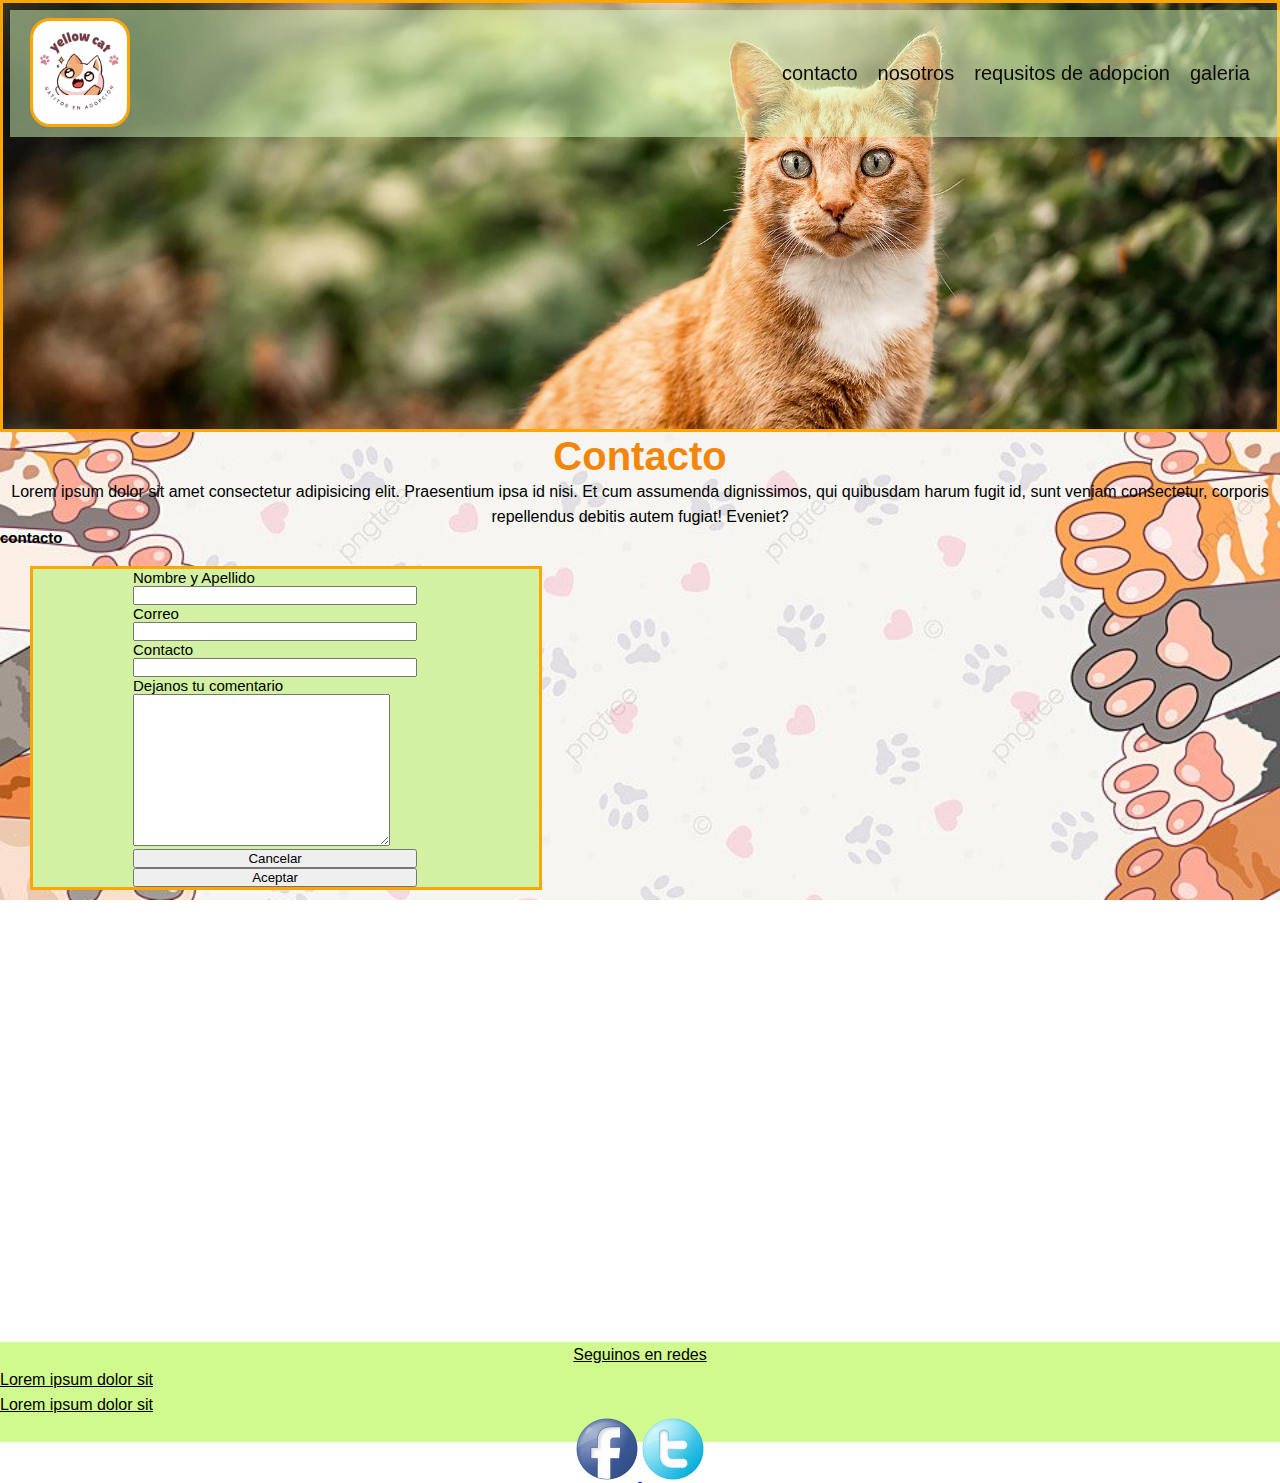
==== pages/contacto.html @ abe01dbf "repositorio" ====
<!DOCTYPE html>
<html lang="en">
<head>
    <meta charset="UTF-8">
    <meta http-equiv="X-UA-Compatible" content="IE=edge">
    <meta name="viewport" content="width=device-width, initial-scale=1.0">
    <title>Contacto-Yelow Cat</title>
    <link rel="shortcut icon" href="../imagen/favicon.png" type="image/x-icon">
    <link rel="stylesheet" href="../css/style.css">
</head>
<body>
    <nav> 
        <a href="../index.html">
                   <img class="img-logo" src="../imagen/yellow.png" alt="logo de gatito naranja ">
        </a>
        <ul>
            <li>
                <a href="#">contacto</a>
            </li>
            <li>
                <a href="nosotros.html">nosotros</a>
            </li>
            <li>
                <a href="requisitos.html">requsitos de adopcion</a>
            </li>
            <li>
                <a href="galeria.html">galeria</a>
            </li>
            <!--link interno/anclaje    -->
        </ul>
    </nav>
    <!--ends nav--> 
    <header>
        <img class="img-header" src="../imagen/header/yelowcatheader.jpg" alt="gato naranja">
    </header>
    <!--ends header-->
    <main>
        <section>
            <h1> 
                Contacto
            </h1>
            <p class="text-center">Lorem ipsum dolor sit amet consectetur adipisicing elit. 
                Praesentium ipsa id nisi.
                Et cum assumenda dignissimos, qui quibusdam harum fugit id, 
                sunt veniam consectetur, corporis repellendus debitis autem fugiat! Eveniet?</p>
        </section>
        <!--ends intro-->
        <section>
            <h2>  
                contacto
            </h2>
            <article class="box-contacto">
                <!--formulario-->
                <form action="envio.php">
            <div>
                <label for="name">Nombre y Apellido</label>
                <input type="text" id="name">
            </div>
            <div>
                <label for="mail">Correo</label>
                <input type="text" id="mail">
            </div> 
            <div>
                <label for="telefono">Contacto</label>
                <input type="text" id="telefono">
            </div>
            <div>
                <label for="comentario">Dejanos tu comentario</label>
            </div>
               <div>
                <textarea name="" id="comentario" cols="30" rows="10"></textarea>
            </div>
            <div>
             <input type="reset" value="Cancelar"> 
             <input type="submit" value="Aceptar">
            
            </div>
            </form>
            </article>
            <article>
                <!--google map-->
                <iframe src="https://www.google.com/maps/embed?pb=!1m18!1m12!1m3!1d3397.061264715022!2d-60.68939968529899!3d-31.63217291388681!2m3!1f0!2f0!3f0!3m2!1i1024!2i768!4f13.1!3m3!1m2!1s0x95b5a992a3296689%3A0x5aae3968e831a7d9!2sG%C3%BCemes%204201%2C%20S3002%20Santa%20Fe!5e0!3m2!1ses-419!2sar!4v1673138519303!5m2!1ses-419!2sar" width="100%" height="450" style="border:0;" allowfullscreen="" loading="lazy" referrerpolicy="no-referrer-when-downgrade"></iframe>
            </article>
        </section>
        <!--ends contacto-->
    </main> 
    <!--ends main-->
    <footer class="footer">
        <p class="text-center"> Seguinos en redes</p>
        <p class="text-left">Lorem ipsum dolor sit </p>
        <p class="text-left">Lorem ipsum dolor sit </p>
        <a href="https://www.facebook.com/Coderhouse/" target="_blank"> 
        <img src="../imagen/iconos/facebook.png" alt="Seguinos en Facebook">
    </a>
    <a href="https://twitter.com/search?q=coderhouse&src=typeahead_click" target="_blank">
            <img src="../imagen/iconos/twitter.png" alt="Seguinos en twitter">
    </a>
    </footer>
</body>
</html>
---- css/style.css ----
/*font-size 62.5%*/
/*rem---16px aprox*/
/*1 rem---10px*/
html
{
font-size: 62.5%;

}

@import url('https://fonts.googleapis.com/css2?family=Roboto:wght@100;400&display=swap');

*{
  font-family: 'Roboto', sans-serif;
  box-sizing: border-box;
  margin: 0;
  padding: 0;
}
/*selectores de etiquetas*/ 



body
{
background-image: url(../imagen/header/patron.cute.jpg); 
background-repeat: repeat; 
background-attachment: fixed;
background-size:cover ;
}

h1{
       color: rgb(243, 134, 9); 
       font-weight: 800; 
       font-size: 4rem; 
       text-align: center;
       font-family: Impact, Haettenschweiler, 'Arial Narrow Bold', sans-serif;
  }

h3{
color: orangered;
font-size: 2.2rem;
text-align: center;
font-family:'Lucida Sans', 'Lucida Sans Regular', 'Lucida Grande', 'Lucida Sans Unicode', Geneva, Verdana, sans-serif
}

p{ 
  font-weight: 100;
  font-size: 1.6rem;
  line-height: 2.5rem;
}

nav{
  background-color: rgb(218, 252, 191, 0.5);
  position: sticky; 
  top: 0;
  left: 0;
  padding: 8px 20px;
  margin: 10px 10px;
  position: fixed;
  width: 100%;
  top: 0px; 
  left: 0px;
  box-sizing: border-box;
  display: flex;
  flex-direction: row;
  justify-content: space-between;
  align-items: center;
}


  nav ul{
    list-style: none;
    display: flex;
  }


      nav ul li a{
      color: rgb(10, 10, 10);
      text-decoration: none;
      font-size: 2rem;}

      nav ul li{
      display: inline-block;  
      margin-right: 20px;
      }

    form label{
        display:block;
      }



/* selectores de clases */
.text-rosargb 
{
    color: rgb(247, 63, 94);
}
.text-violet
{
    color:violet;
}
.text-violetargb 
{
    color: rgb(228, 99, 233);
}
.text-naranja{
color: orange;  
}  
.text-center
{ 
text-align:center ;
}
.text-right
{
text-align:right;
}
.img-header
{
  
 width:100%;
border:solid orange;

}
.img-logo
{
  width: 100px;
  border-radius:20px;
  border: solid orange;

}
.footer{
  background-color:rgba(208, 250, 141) ;
  text-align: center;
  height: 100px;;
  text-decoration: underline;
}
.footer-flex{
  display: flex;
  justify-content:flex-end;
}
.text-left{
  text-align: left;
}
.box-contacto{
  display: block;
  justify-content: center;
  width: 40%;
  height: 40%;
  background-color:rgba(210, 241, 163);
  padding-left: 100px;
  border: solid orange;
  margin-right: 10px;
  font-size: 1.5rem;
  margin-top: 20px;
  margin-left: 30px;
}
.box-texto{
  background-color:rgba(210, 241, 163);
  width: auto;
  height: auto;
  border: dashed orange;
  margin: 50px 20px;
  /* margin-top: 50px;
     margin-left:50px;
     margin-botton:50px;
     margin-rigth:50px;*/
 /* sentido de las agujas del reloj*/
 /* margin:20px 80px  20px 80px;*/
  padding:50px 80px ;
  overflow: auto;

}
form input {
width: 70%;
}
.titulo-principal{

text-align: center;
}
.botonera ul li a:hover{
color: orange;
font-weight: 600;
background-size: 100% 2px;}

.botonera ul li a{
  font-size: 1.8rem;
  text-decoration:none;
  color:rgba(255, 68, 0, 0.788) ;
  background:linear-gradient(currentColor,currentColor);
  background-position: 0% 100%;
  background-repeat: no-repeat;
  background-size: 0% 2px;
  transition: background-size .3s;
}

.sectionGaleria{
  display: flex;
  flex-wrap: wrap;
  margin: 10px;
  justify-content: space-around;
}
.img-adoptados{
  width: 250px;
  height: 300px;
}
.sectionGaleria figure figcaption {
  font-weight: bold;
  font-size: 2.5em;
  text-align: center;
}
.sectionGaleria figure p {
  
  font-size: 2em; 
  text-align: center;
  
}
.box-videos{
  height:auto;
  display: flex;
  justify-content:space-around;
  padding: 10px;
  flex-wrap: wrap;
}
.box-gato{
border: dashed black 4px; ;
height: 100px;
padding: 20px;
background-color:rgb(243, 134, 9) ;
height: auto;
align-items:center;
margin: 20px;
text-align: center;
border-radius:20px ;
}

.lista{
list-style-type: inside circle ;
margin-left: 20px;
font-size: 1.5rem
}
.cajas-flex{
display: flex;
justify-content: space-between;
}
 li::marker  {
  content: "🐱"  ;
}
li::marker{
  content: attr(data-emoji);
}

section.sectionGaleria figure:hover{
  transform:scale(1.1);
	cursor: pointer;
	transition:all 1s;
}
/*grid*/

.contenedor-grid
{
  display: grid; 
    grid-template-columns: 30% 50% 20%;
    grid-template-rows:repeat(6,auto) ;
    grid-template-areas: 
    "boton boton boton"
    "header header header"
    "main main aside"
    "footer footer footer"  
    ;
}
#boton{
grid-area:boton ;
}
#header{
grid-area: header;
}
#main{
grid-area: main;
}
#aside
{
  grid-area: aside;
}
#imagenes{
grid-area: imagenes;
}
#footer{
grid-area: footer;
}
.icono-gato{
  display: flex;
  flex-direction: column;
}
.icono-size{
  width: 150px;
  height: 150px;
}

/* index-grid*/

.contenedor-index{
  display: grid; 
    grid-template-columns:auto auto ;
    grid-template-rows:repeat(4 auto);
    grid-template-areas: 
    "navIndex navIndex navIndex"
    "headerIndex headerIndex"
    "formulario textocaja"
    "footerIndex footerIndex";
  }



#headerIndex{
grid-area: headerIndex;
}
#navIndex{
grid-area: navIndex;
}
#footerIndex{
grid-area: footerIndex ;
}
#formulario{
  grid-area:formulario ;
}
#textocaja{
  grid-area: textocaja;
}

/*responsive*/

@media (min-width:280px) and (max-width:500px) {
  .contenedor-index {
    display: grid;
    grid-template-columns: 100vw;
    grid-template-rows: 20vh auto auto 20vh;
    grid-template-areas: 
    "navIndex"
    "textocaja"
    "formulario"
    "footerIndex";
  }

  .img-header {
    display: none;
  }
  .img-logo {
    width: 50px;
  }
  .cajas-flex {
    display: block;
  }
  nav {
    display: flex;
    flex-direction: column;
  }
  nav ul {
    display: flex;
    flex-direction: column;
  }
.box-contacto {
  width: 80%;
  display: block;
  margin-bottom: 10px;
}


.contenedor-grid {
  display: grid;
  grid-template-columns: 100vw;
  grid-template-rows: 10vh auto auto auto 10vh;
  grid-template-areas: 
  "boton"
  "header"
  "main"
  "aside"
  "footer";
}

#aside {
  align-items: center;
}
#main {
  margin-top: 100px;
}


}
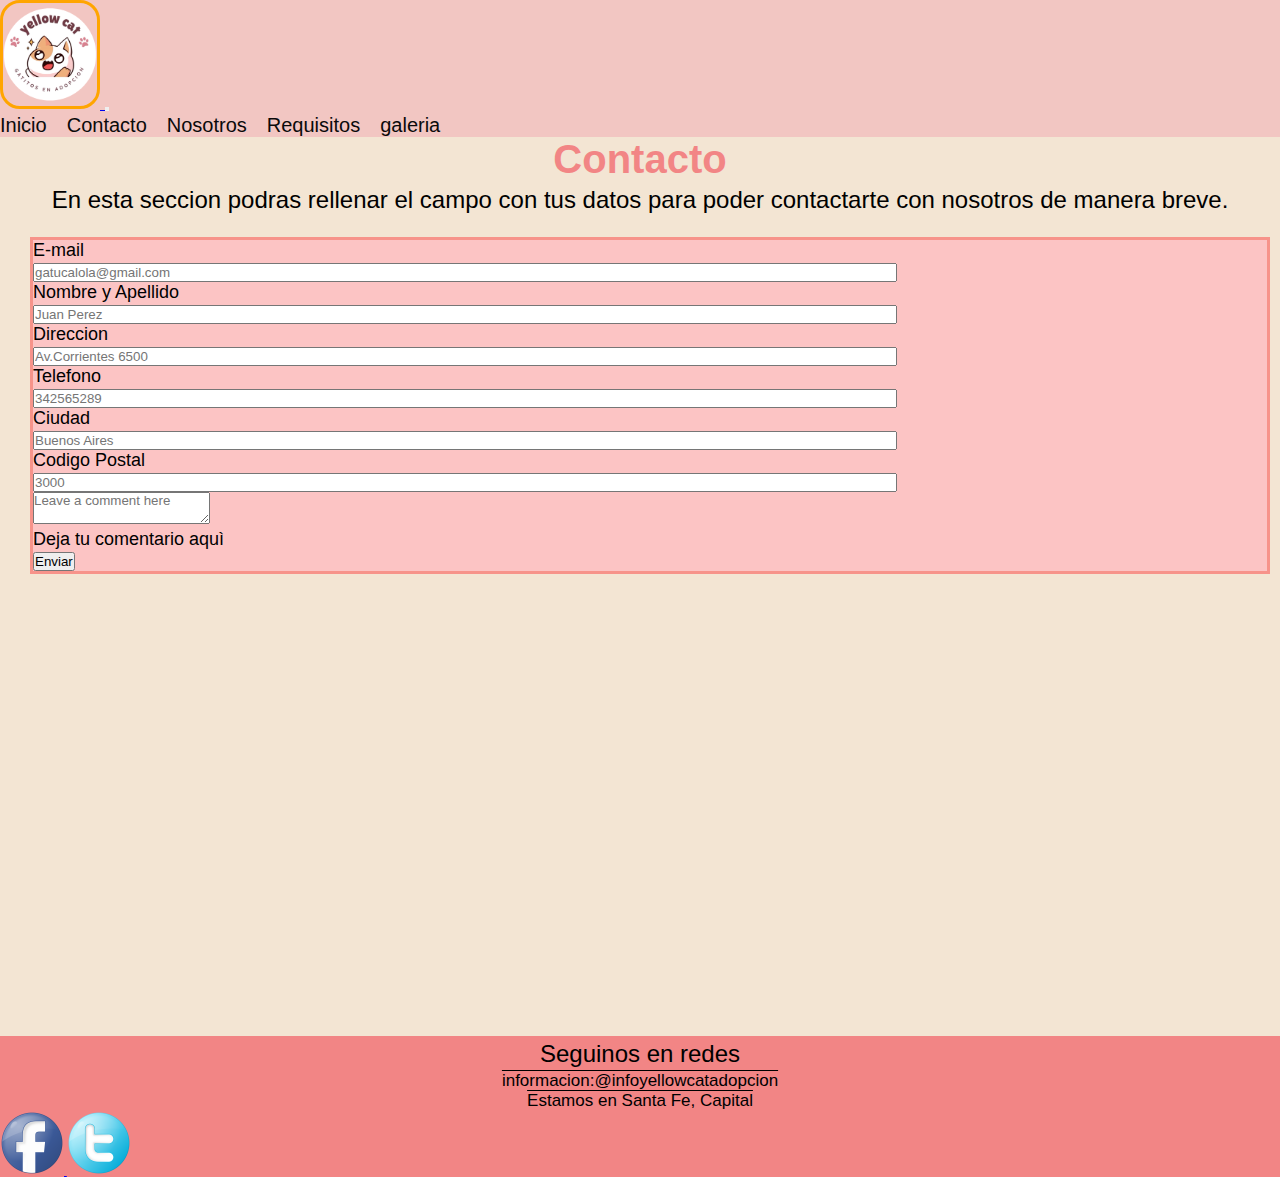
==== commit 9ebea84c: "actualizacion" ====
--- a/pages/contacto.html
+++ b/pages/contacto.html
@@ -5,33 +5,40 @@
     <meta http-equiv="X-UA-Compatible" content="IE=edge">
     <meta name="viewport" content="width=device-width, initial-scale=1.0">
     <title>Contacto-Yelow Cat</title>
+    <link href="https://cdn.jsdelivr.net/npm/bootstrap@5.2.3/dist/css/bootstrap.min.css" rel="stylesheet" integrity="sha384-rbsA2VBKQhggwzxH7pPCaAqO46MgnOM80zW1RWuH61DGLwZJEdK2Kadq2F9CUG65" crossorigin="anonymous">
     <link rel="shortcut icon" href="../imagen/favicon.png" type="image/x-icon">
     <link rel="stylesheet" href="../css/style.css">
 </head>
 <body>
-    <nav> 
-        <a href="../index.html">
-                   <img class="img-logo" src="../imagen/yellow.png" alt="logo de gatito naranja ">
-        </a>
-        <ul>
-            <li>
-                <a href="#">contacto</a>
-            </li>
-            <li>
-                <a href="nosotros.html">nosotros</a>
-            </li>
-            <li>
-                <a href="requisitos.html">requsitos de adopcion</a>
-            </li>
-            <li>
-                <a href="galeria.html">galeria</a>
-            </li>
-            <!--link interno/anclaje    -->
-        </ul>
-    </nav>
+        <nav class="navbar navbar-expand-lg navsize">
+            <div class="container">
+              <a class="navbar-brand" href="../index.html ">
+                <img class="img-logo"src="../imagen/yellowCircle.png" alt="">
+              </a>
+              <button class="navbar-toggler" type="button" data-bs-toggle="collapse" data-bs-target="#navbarSupportedContent" aria-controls="navbarSupportedContent" aria-expanded="false" aria-label="Toggle navigation">
+                <span class="navbar-toggler-icon"></span>
+              </button>
+              <div class="collapse navbar-collapse" id="navbarSupportedContent">
+                <ul class="navbar-nav ms-auto mb-2 mb-lg-0">
+                  <li class="nav-item">
+                    <a class="nav-link active" aria-current="page" href="../index.html">Inicio</a>
+                  </li>
+                  <li class="nav-item">
+                    <a class="nav-link" href="contacto.html">Contacto</a>
+                  </li>
+                  <li class="nav-item" >
+                    <a class="nav-link" href="nosotros.html">Nosotros</a>
+                  </li>
+                  <li class="nav-item">
+                    <a class="nav-link" href="requisitos.html">Requisitos</a>
+                  </li>
+                  <li class="nav-item">
+                    <a class="nav-link" href="galeria.html">galeria</a>
+                  </li>
+                </nav>  
+    
     <!--ends nav--> 
     <header>
-        <img class="img-header" src="../imagen/header/yelowcatheader.jpg" alt="gato naranja">
     </header>
     <!--ends header-->
     <main>
@@ -39,44 +46,44 @@
             <h1> 
                 Contacto
             </h1>
-            <p class="text-center">Lorem ipsum dolor sit amet consectetur adipisicing elit. 
-                Praesentium ipsa id nisi.
-                Et cum assumenda dignissimos, qui quibusdam harum fugit id, 
-                sunt veniam consectetur, corporis repellendus debitis autem fugiat! Eveniet?</p>
+            <p class="text-center">En esta seccion podras rellenar el campo con tus datos para poder contactarte con nosotros de manera breve.</p>
         </section>
         <!--ends intro-->
         <section>
-            <h2>  
-                contacto
-            </h2>
-            <article class="box-contacto">
-                <!--formulario-->
-                <form action="envio.php">
-            <div>
-                <label for="name">Nombre y Apellido</label>
-                <input type="text" id="name">
-            </div>
-            <div>
-                <label for="mail">Correo</label>
-                <input type="text" id="mail">
-            </div> 
-            <div>
-                <label for="telefono">Contacto</label>
-                <input type="text" id="telefono">
-            </div>
-            <div>
-                <label for="comentario">Dejanos tu comentario</label>
-            </div>
-               <div>
-                <textarea name="" id="comentario" cols="30" rows="10"></textarea>
-            </div>
-            <div>
-             <input type="reset" value="Cancelar"> 
-             <input type="submit" value="Aceptar">
-            
-            </div>
-            </form>
-            </article>
+        
+            <form class="row g-3 box-contacto">
+                <div class="col-md-6">
+                  <label for="inputEmail4" class="form-label">E-mail</label>
+                  <input type="email" class="form-control" id="inputEmail4" placeholder="gatucalola@gmail.com">
+                </div>
+                <div class="col-md-6">
+                  <label for="inputPassword4" class="form-label">Nombre y Apellido</label>
+                  <input type="text" class="form-control" id="inputPassword4" placeholder="Juan Perez">
+                </div>
+                <div class="col-12">
+                  <label for="inputAddress" class="form-label">Direccion</label>
+                  <input type="text" class="form-control" id="inputAddress" placeholder="Av.Corrientes 6500">
+                </div>
+                <div class="col-12">
+                  <label for="inputAddress2" class="form-label">Telefono</label>
+                  <input type="text" class="form-control" id="inputAddress2" placeholder="342565289">
+                </div>
+                <div class="col-md-6">
+                  <label for="inputCity" class="form-label">Ciudad</label>
+                  <input type="text" class="form-control" id="inputCity" placeholder="Buenos Aires">
+                </div>
+                <div class="col-md-2">
+                  <label for="inputZip" class="form-label">Codigo Postal</label>
+                  <input type="text" class="form-control" id="inputZip" placeholder="3000">
+                </div>  
+                <div class="form-floating">
+                    <textarea class="form-control" placeholder="Leave a comment here" id="floatingTextarea"></textarea>
+                    <label for="floatingTextarea">Deja tu comentario aquì</label>
+                  </div>
+                <div class="col-12">
+                  <button type="submit" class="btn btn-primary">Enviar</button>
+                </div>
+              </form>
             <article>
                 <!--google map-->
                 <iframe src="https://www.google.com/maps/embed?pb=!1m18!1m12!1m3!1d3397.061264715022!2d-60.68939968529899!3d-31.63217291388681!2m3!1f0!2f0!3f0!3m2!1i1024!2i768!4f13.1!3m3!1m2!1s0x95b5a992a3296689%3A0x5aae3968e831a7d9!2sG%C3%BCemes%204201%2C%20S3002%20Santa%20Fe!5e0!3m2!1ses-419!2sar!4v1673138519303!5m2!1ses-419!2sar" width="100%" height="450" style="border:0;" allowfullscreen="" loading="lazy" referrerpolicy="no-referrer-when-downgrade"></iframe>
@@ -87,8 +94,8 @@
     <!--ends main-->
     <footer class="footer">
         <p class="text-center"> Seguinos en redes</p>
-        <p class="text-left">Lorem ipsum dolor sit </p>
-        <p class="text-left">Lorem ipsum dolor sit </p>
+        <p class="text-left">informacion:@infoyellowcatadopcion </p>
+        <p class="text-left"> Estamos en Santa Fe, Capital</p>
         <a href="https://www.facebook.com/Coderhouse/" target="_blank"> 
         <img src="../imagen/iconos/facebook.png" alt="Seguinos en Facebook">
     </a>
@@ -96,5 +103,6 @@
             <img src="../imagen/iconos/twitter.png" alt="Seguinos en twitter">
     </a>
     </footer>
+    <script src="https://cdn.jsdelivr.net/npm/bootstrap@5.2.3/dist/js/bootstrap.bundle.min.js" integrity="sha384-kenU1KFdBIe4zVF0s0G1M5b4hcpxyD9F7jL+jjXkk+Q2h455rYXK/7HAuoJl+0I4" crossorigin="anonymous"></script>
 </body>
 </html>--- a/css/style.css
+++ b/css/style.css
@@ -19,16 +19,18 @@
 
 
 
+
+
 body
 {
-background-image: url(../imagen/header/patron.cute.jpg); 
+background-color: #f3e5d3; 
 background-repeat: repeat; 
 background-attachment: fixed;
 background-size:cover ;
 }
 
 h1{
-       color: rgb(243, 134, 9); 
+       color:#F28585; 
        font-weight: 800; 
        font-size: 4rem; 
        text-align: center;
@@ -36,7 +38,7 @@
   }
 
 h3{
-color: orangered;
+color: #F28585;
 font-size: 2.2rem;
 text-align: center;
 font-family:'Lucida Sans', 'Lucida Sans Regular', 'Lucida Grande', 'Lucida Sans Unicode', Geneva, Verdana, sans-serif
@@ -44,32 +46,21 @@
 
 p{ 
   font-weight: 100;
-  font-size: 1.6rem;
-  line-height: 2.5rem;
+  font-size: 3.7rem;
+  line-height: 3.5rem;
 }
 
 nav{
-  background-color: rgb(218, 252, 191, 0.5);
-  position: sticky; 
-  top: 0;
-  left: 0;
-  padding: 8px 20px;
-  margin: 10px 10px;
-  position: fixed;
-  width: 100%;
-  top: 0px; 
-  left: 0px;
-  box-sizing: border-box;
-  display: flex;
-  flex-direction: row;
-  justify-content: space-between;
-  align-items: center;
-}
-
+  background-color:#F2C6C2   ;
+}
+.navsize{
+  font-size: large;
+}
 
   nav ul{
-    list-style: none;
+    list-style:georgian;
     display: flex;
+
   }
 
 
@@ -108,10 +99,15 @@
 .text-center
 { 
 text-align:center ;
+align-items: start;
+font-size:x-large;
+
 }
 .text-right
 {
-text-align:right;
+text-align:start;
+font-size:x-large;
+font-style:normal;
 }
 .img-header
 {
@@ -128,28 +124,30 @@
 
 }
 .footer{
-  background-color:rgba(208, 250, 141) ;
-  text-align: center;
-  height: 100px;;
-  text-decoration: underline;
+  background-color:#F28585;
+  margin-top: 10px;
 }
 .footer-flex{
   display: flex;
   justify-content:flex-end;
 }
+
+.footer-re{
+  background-color: #F28585;
+
+}
 .text-left{
-  text-align: left;
+  text-align: center;
+  font-size: 1.7rem;
+  line-height: normal;
+  text-decoration:overline;
+
 }
 .box-contacto{
-  display: block;
-  justify-content: center;
-  width: 40%;
-  height: 40%;
-  background-color:rgba(210, 241, 163);
-  padding-left: 100px;
-  border: solid orange;
+  background-color:#fcc4c4 ;
+  border: solid#f7938a ;
   margin-right: 10px;
-  font-size: 1.5rem;
+  font-size: 1.8rem;
   margin-top: 20px;
   margin-left: 30px;
 }
@@ -157,7 +155,7 @@
   background-color:rgba(210, 241, 163);
   width: auto;
   height: auto;
-  border: dashed orange;
+  border:dashed orange;
   margin: 50px 20px;
   /* margin-top: 50px;
      margin-left:50px;
@@ -169,8 +167,10 @@
   overflow: auto;
 
 }
+
 form input {
 width: 70%;
+
 }
 .titulo-principal{
 
@@ -179,7 +179,7 @@
 .botonera ul li a:hover{
 color: orange;
 font-weight: 600;
-background-size: 100% 2px;}
+background-size: 100% 3px;}
 
 .botonera ul li a{
   font-size: 1.8rem;
@@ -196,7 +196,7 @@
   display: flex;
   flex-wrap: wrap;
   margin: 10px;
-  justify-content: space-around;
+  justify-content: space-evenly;
 }
 .img-adoptados{
   width: 250px;
@@ -288,7 +288,7 @@
 }
 .icono-gato{
   display: flex;
-  flex-direction: column;
+  flex-direction:row;
 }
 .icono-size{
   width: 150px;
@@ -344,7 +344,7 @@
     display: none;
   }
   .img-logo {
-    width: 50px;
+    width: 20%;
   }
   .cajas-flex {
     display: block;
@@ -386,3 +386,6 @@
 
 }
 
+
+
+
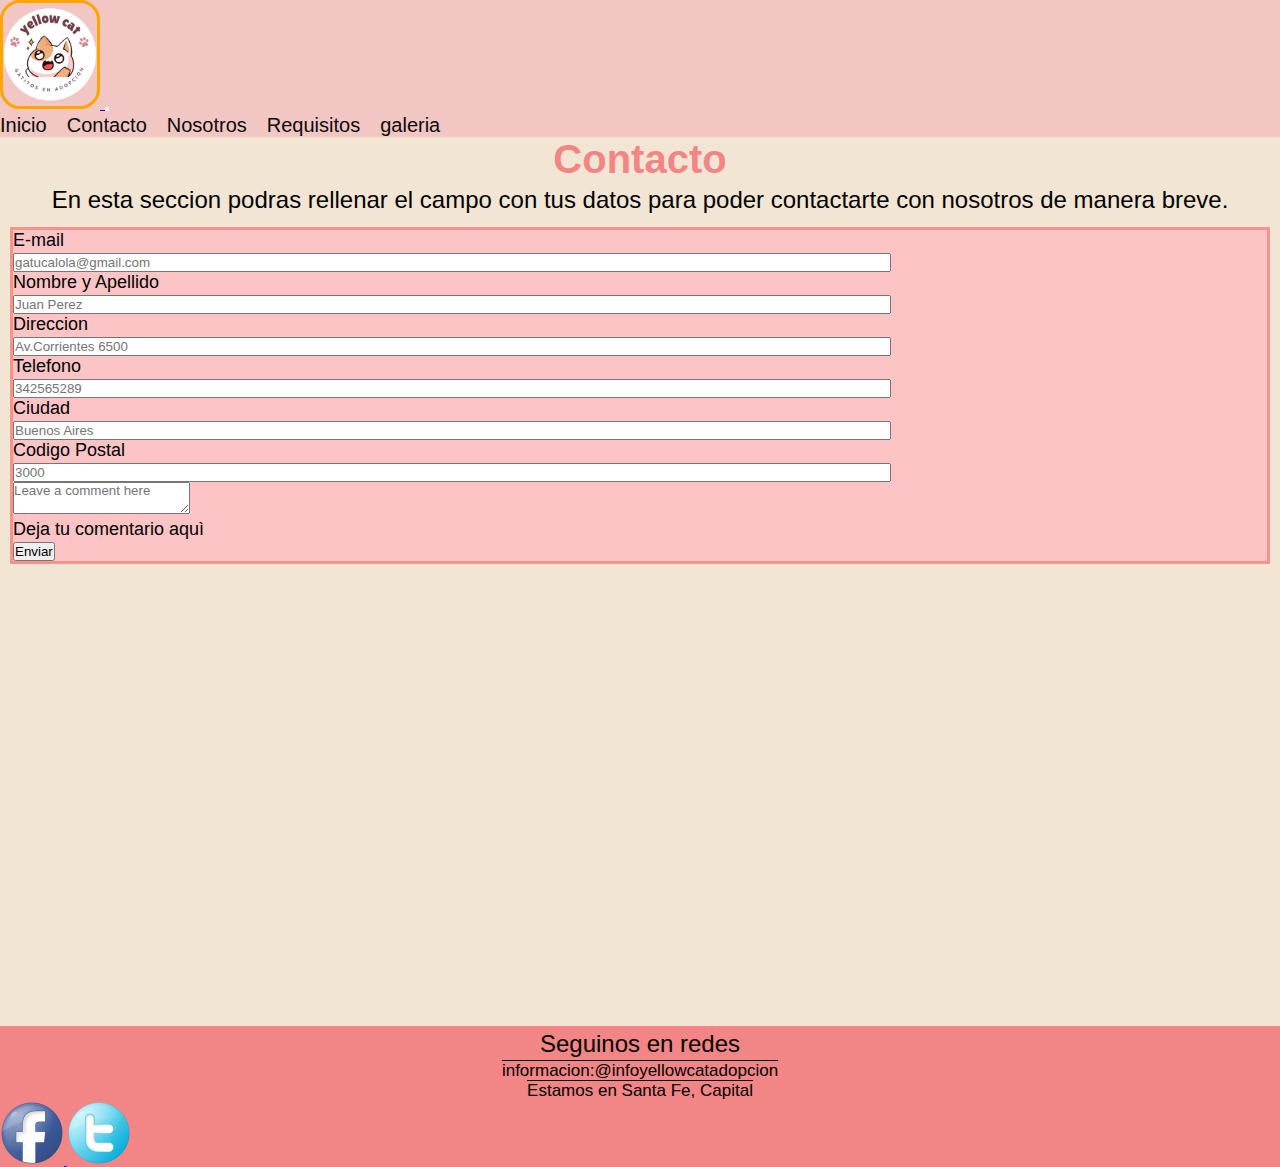
==== commit 7037e23a: "actualizacion2" ====
--- a/pages/contacto.html
+++ b/pages/contacto.html
@@ -6,14 +6,14 @@
     <meta name="viewport" content="width=device-width, initial-scale=1.0">
     <title>Contacto-Yelow Cat</title>
     <link href="https://cdn.jsdelivr.net/npm/bootstrap@5.2.3/dist/css/bootstrap.min.css" rel="stylesheet" integrity="sha384-rbsA2VBKQhggwzxH7pPCaAqO46MgnOM80zW1RWuH61DGLwZJEdK2Kadq2F9CUG65" crossorigin="anonymous">
-    <link rel="shortcut icon" href="../imagen/favicon.png" type="image/x-icon">
+    <link rel="shortcut icon" href="../imagen/yellowCircle.png" type="image/x-icon">
     <link rel="stylesheet" href="../css/style.css">
 </head>
 <body>
         <nav class="navbar navbar-expand-lg navsize">
             <div class="container">
               <a class="navbar-brand" href="../index.html ">
-                <img class="img-logo"src="../imagen/yellowCircle.png" alt="">
+                <img class="img-logo"src="../imagen/yellowCircle.png" alt="logo">
               </a>
               <button class="navbar-toggler" type="button" data-bs-toggle="collapse" data-bs-target="#navbarSupportedContent" aria-controls="navbarSupportedContent" aria-expanded="false" aria-label="Toggle navigation">
                 <span class="navbar-toggler-icon"></span>
--- a/css/style.css
+++ b/css/style.css
@@ -128,14 +128,12 @@
   margin-top: 10px;
 }
 .footer-flex{
+  background-color: #F28585;
   display: flex;
-  justify-content:flex-end;
-}
-
-.footer-re{
-  background-color: #F28585;
-
-}
+  display: block;
+  margin-top: 100px;
+}
+
 .text-left{
   text-align: center;
   font-size: 1.7rem;
@@ -148,8 +146,8 @@
   border: solid#f7938a ;
   margin-right: 10px;
   font-size: 1.8rem;
-  margin-top: 20px;
-  margin-left: 30px;
+  margin-top: 10px;
+  margin-left: 10px;
 }
 .box-texto{
   background-color:rgba(210, 241, 163);
@@ -232,6 +230,8 @@
 border-radius:20px ;
 }
 
+
+
 .lista{
 list-style-type: inside circle ;
 margin-left: 20px;
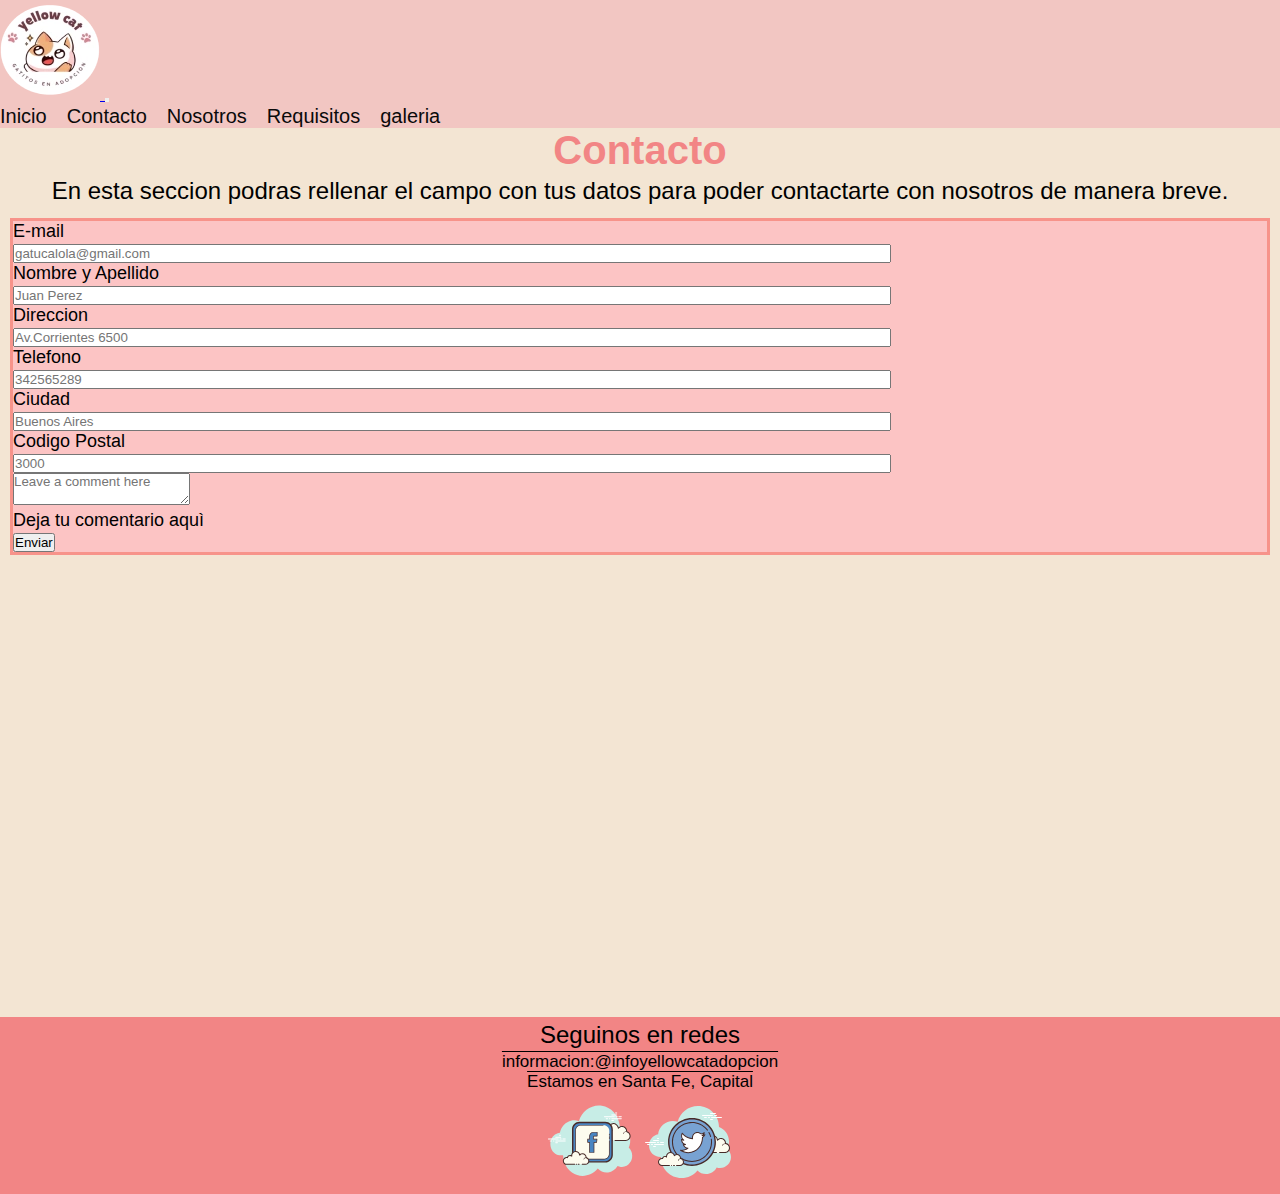
==== commit b4b412a3: "seo, keywords, .webp" ====
--- a/pages/contacto.html
+++ b/pages/contacto.html
@@ -1,6 +1,8 @@
 <!DOCTYPE html>
 <html lang="en">
 <head>
+    <meta name="keywords" content="contacto, contactar, redes sociales,E-mail, ubicacion">
+    <meta name="description" content="Contactanos a traves de las redes sociales o por E-mail para obtener mas informacion acerca del gatito que desees adoptar">
     <meta charset="UTF-8">
     <meta http-equiv="X-UA-Compatible" content="IE=edge">
     <meta name="viewport" content="width=device-width, initial-scale=1.0">
@@ -13,7 +15,7 @@
         <nav class="navbar navbar-expand-lg navsize">
             <div class="container">
               <a class="navbar-brand" href="../index.html ">
-                <img class="img-logo"src="../imagen/yellowCircle.png" alt="logo">
+                <img src="../imagen/yellowCircle2.webp" alt="logo de gato blanco animado">
               </a>
               <button class="navbar-toggler" type="button" data-bs-toggle="collapse" data-bs-target="#navbarSupportedContent" aria-controls="navbarSupportedContent" aria-expanded="false" aria-label="Toggle navigation">
                 <span class="navbar-toggler-icon"></span>
@@ -96,12 +98,14 @@
         <p class="text-center"> Seguinos en redes</p>
         <p class="text-left">informacion:@infoyellowcatadopcion </p>
         <p class="text-left"> Estamos en Santa Fe, Capital</p>
+        <div class="redes-Center">
         <a href="https://www.facebook.com/Coderhouse/" target="_blank"> 
-        <img src="../imagen/iconos/facebook.png" alt="Seguinos en Facebook">
-    </a>
-    <a href="https://twitter.com/search?q=coderhouse&src=typeahead_click" target="_blank">
-            <img src="../imagen/iconos/twitter.png" alt="Seguinos en twitter">
-    </a>
+          <img src="../imagen/iconos/icons8-facebook.svg" alt="Seguinos en Facebook">
+      </a>
+      <a href="https://twitter.com/search?q=coderhouse&src=typeahead_click" target="_blank">
+              <img src="../imagen/iconos/icons8-twitter-circled.svg" alt="Seguinos en twitter">
+      </a>
+    </div>
     </footer>
     <script src="https://cdn.jsdelivr.net/npm/bootstrap@5.2.3/dist/js/bootstrap.bundle.min.js" integrity="sha384-kenU1KFdBIe4zVF0s0G1M5b4hcpxyD9F7jL+jjXkk+Q2h455rYXK/7HAuoJl+0I4" crossorigin="anonymous"></script>
 </body>
--- a/css/style.css
+++ b/css/style.css
@@ -116,12 +116,9 @@
 border:solid orange;
 
 }
-.img-logo
-{
-  width: 100px;
-  border-radius:20px;
-  border: solid orange;
-
+.redes-Center {
+  display: flex;
+  justify-content: center;
 }
 .footer{
   background-color:#F28585;
@@ -343,9 +340,7 @@
   .img-header {
     display: none;
   }
-  .img-logo {
-    width: 20%;
-  }
+  
   .cajas-flex {
     display: block;
   }
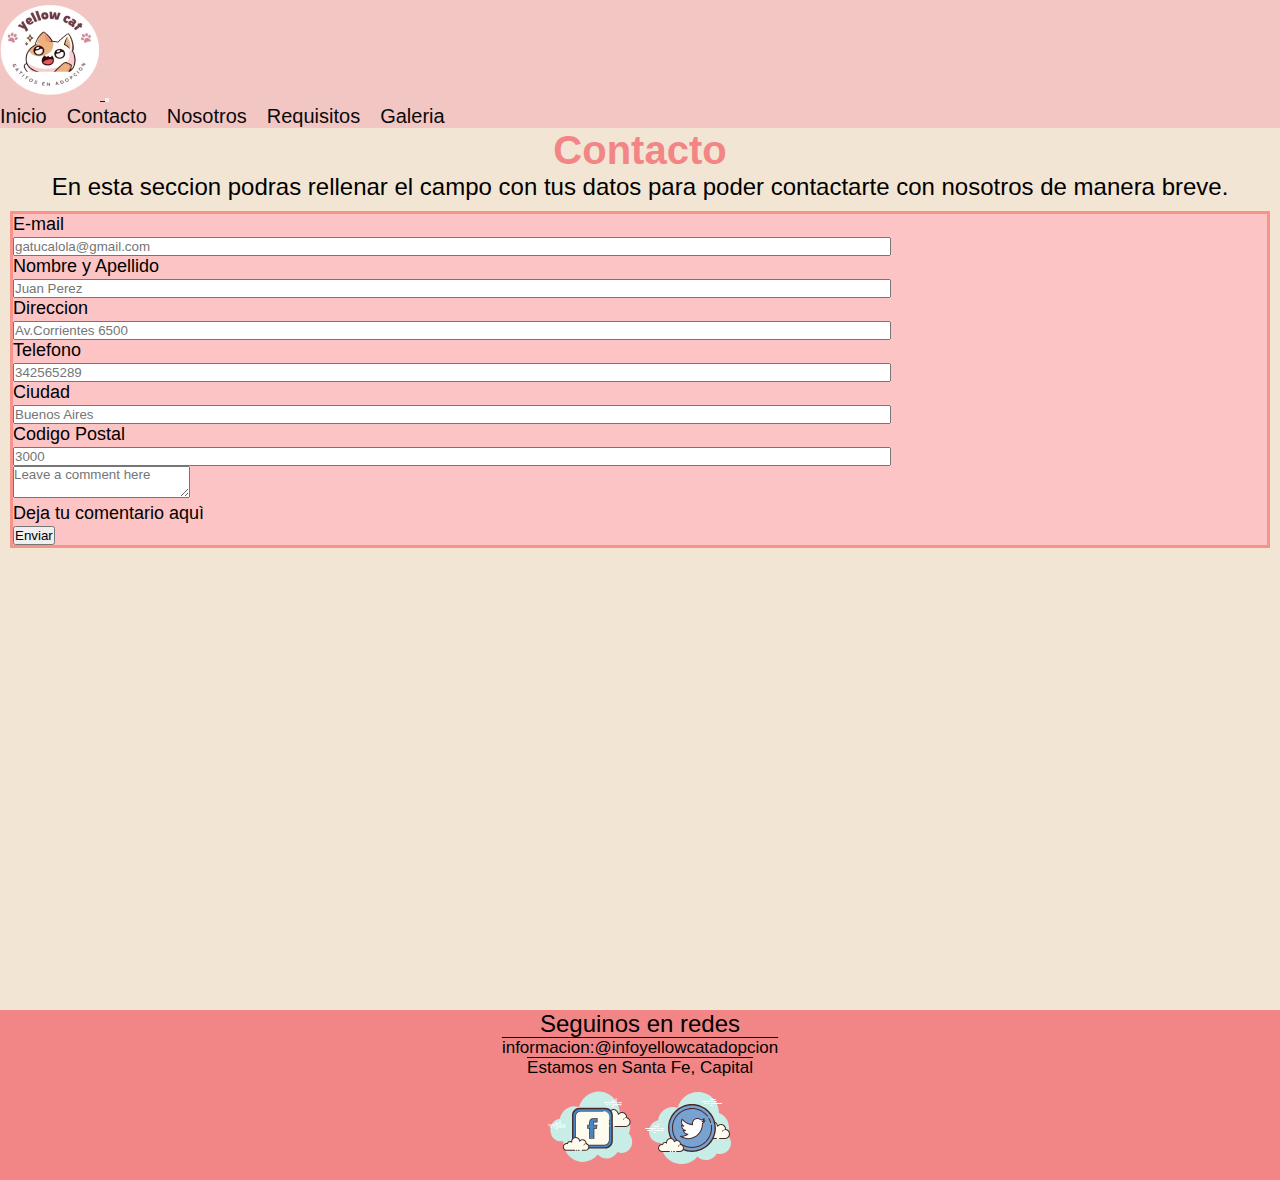
==== commit 1cef526b: "cards" ====
--- a/pages/contacto.html
+++ b/pages/contacto.html
@@ -35,7 +35,7 @@
                     <a class="nav-link" href="requisitos.html">Requisitos</a>
                   </li>
                   <li class="nav-item">
-                    <a class="nav-link" href="galeria.html">galeria</a>
+                    <a class="nav-link" href="galeria.html">Galeria</a>
                   </li>
                 </nav>  
     
--- a/css/style.css
+++ b/css/style.css
@@ -36,18 +36,46 @@
        text-align: center;
        font-family: Impact, Haettenschweiler, 'Arial Narrow Bold', sans-serif;
   }
-
+h2 {
+  font-size: 3rem;;
+}
 h3{
 color: #F28585;
 font-size: 2.2rem;
 text-align: center;
 font-family:'Lucida Sans', 'Lucida Sans Regular', 'Lucida Grande', 'Lucida Sans Unicode', Geneva, Verdana, sans-serif
 }
-
+.text-bolder {
+  font-weight: bolder;
+}
+div.cajasAdopcion figure p {
+  font-weight: bolder;
+}
+.cajasAdopcion {
+  background-color: silver;
+  padding: 15px;
+  border-radius: 10px;
+  border: 1px solid rgba(10, 10, 10, 0.5);
+  box-shadow: 3px 3px 15px rgba(10, 10, 10, 0.5);
+
+}
+section.sectionGaleria figure a{
+  text-decoration: none;
+}
+.boton {
+  background-color: pink;
+  text-align: center;
+  padding: 10px 25px;
+  border-radius: 10px;
+  border: 2px solid rgba(0, 0, 0, 0.5);
+  box-shadow: 2px 2px 10px rgba(0,0,0,0.5);
+}
+div.cajasAdopcion figure img {
+  border-radius: 15px;
+}
 p{ 
   font-weight: 100;
-  font-size: 3.7rem;
-  line-height: 3.5rem;
+  font-size: 2rem;
 }
 
 nav{
@@ -245,7 +273,7 @@
   content: attr(data-emoji);
 }
 
-section.sectionGaleria figure:hover{
+section.sectionGaleria div.cajasAdopcion:hover{
   transform:scale(1.1);
 	cursor: pointer;
 	transition:all 1s;
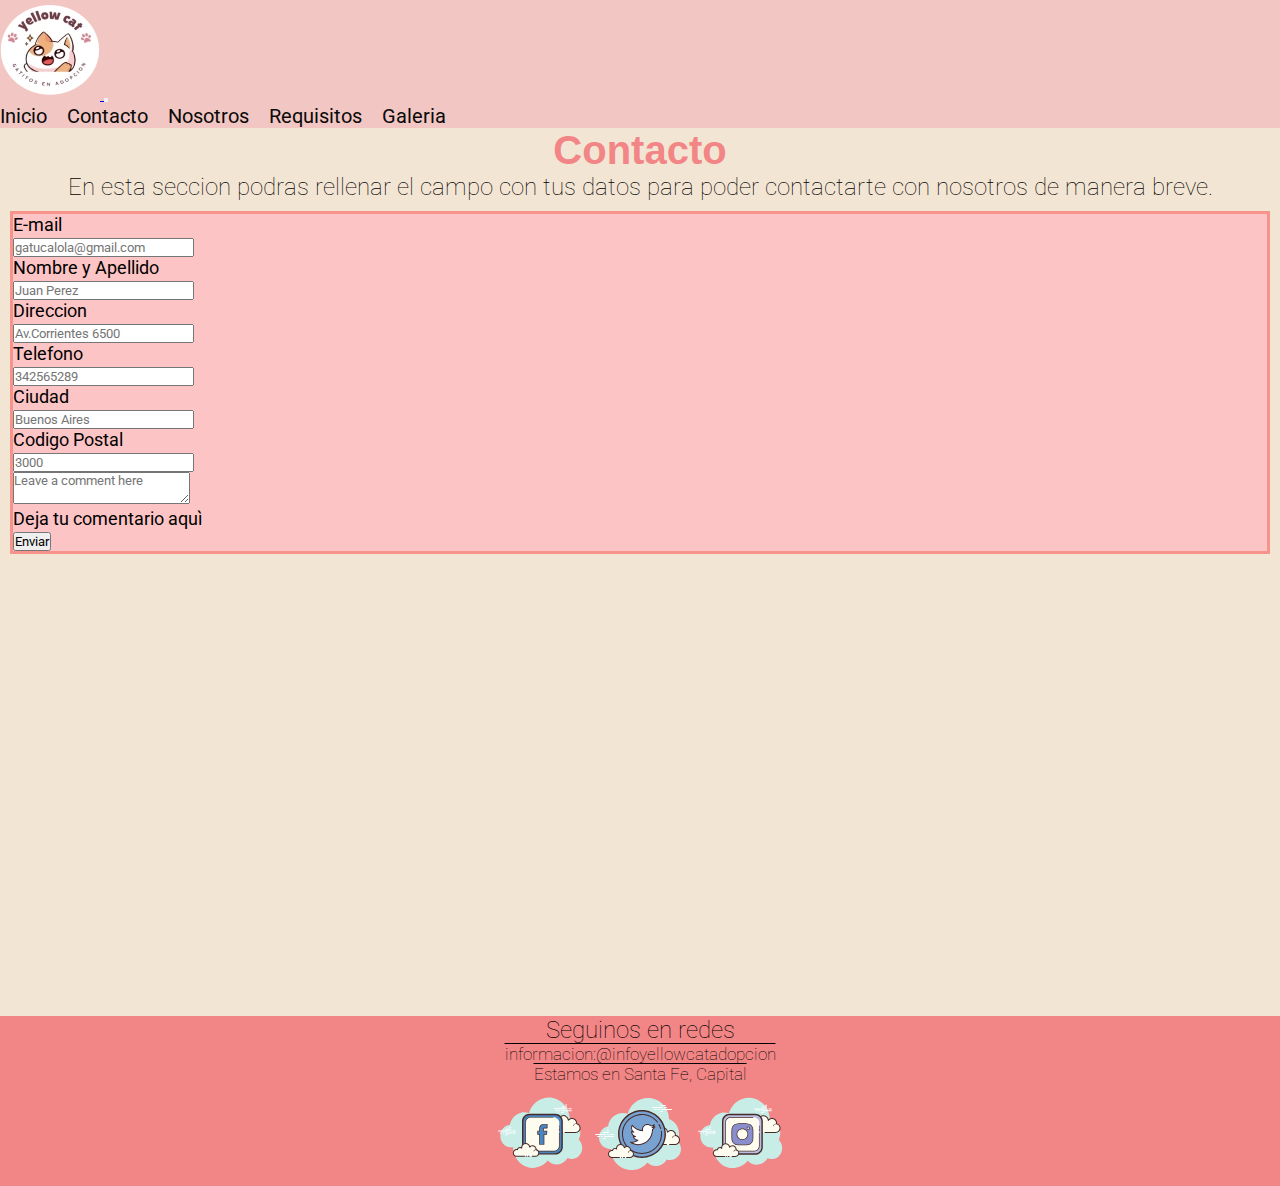
==== commit cc3f87ca: "PF" ====
--- a/pages/contacto.html
+++ b/pages/contacto.html
@@ -8,39 +8,40 @@
     <meta name="viewport" content="width=device-width, initial-scale=1.0">
     <title>Contacto-Yelow Cat</title>
     <link href="https://cdn.jsdelivr.net/npm/bootstrap@5.2.3/dist/css/bootstrap.min.css" rel="stylesheet" integrity="sha384-rbsA2VBKQhggwzxH7pPCaAqO46MgnOM80zW1RWuH61DGLwZJEdK2Kadq2F9CUG65" crossorigin="anonymous">
-    <link rel="shortcut icon" href="../imagen/yellowCircle.png" type="image/x-icon">
-    <link rel="stylesheet" href="../css/style.css">
+    <link rel="shortcut icon" href="../imagen/yellowCircle2.webp" type="image/x-icon">
+    <link rel="stylesheet" href="../css/main.css">
 </head>
 <body>
-        <nav class="navbar navbar-expand-lg navsize">
-            <div class="container">
-              <a class="navbar-brand" href="../index.html ">
-                <img src="../imagen/yellowCircle2.webp" alt="logo de gato blanco animado">
-              </a>
-              <button class="navbar-toggler" type="button" data-bs-toggle="collapse" data-bs-target="#navbarSupportedContent" aria-controls="navbarSupportedContent" aria-expanded="false" aria-label="Toggle navigation">
-                <span class="navbar-toggler-icon"></span>
-              </button>
-              <div class="collapse navbar-collapse" id="navbarSupportedContent">
-                <ul class="navbar-nav ms-auto mb-2 mb-lg-0">
-                  <li class="nav-item">
-                    <a class="nav-link active" aria-current="page" href="../index.html">Inicio</a>
-                  </li>
-                  <li class="nav-item">
-                    <a class="nav-link" href="contacto.html">Contacto</a>
-                  </li>
-                  <li class="nav-item" >
-                    <a class="nav-link" href="nosotros.html">Nosotros</a>
-                  </li>
-                  <li class="nav-item">
-                    <a class="nav-link" href="requisitos.html">Requisitos</a>
-                  </li>
-                  <li class="nav-item">
-                    <a class="nav-link" href="galeria.html">Galeria</a>
-                  </li>
-                </nav>  
+     
     
     <!--ends nav--> 
     <header>
+      <nav class="navbar navbar-expand-lg navsize">
+        <div class="container">
+          <a class="navbar-brand" href="../index.html ">
+            <img src="../imagen/yellowCircle2.webp" alt="logo de gato blanco animado">
+          </a>
+          <button class="navbar-toggler" type="button" data-bs-toggle="collapse" data-bs-target="#navbarSupportedContent" aria-controls="navbarSupportedContent" aria-expanded="false" aria-label="Toggle navigation">
+            <span class="navbar-toggler-icon"></span>
+          </button>
+          <div class="collapse navbar-collapse" id="navbarSupportedContent">
+            <ul class="navbar-nav ms-auto mb-2 mb-lg-0">
+              <li class="nav-item">
+                <a class="nav-link active" aria-current="page" href="../index.html">Inicio</a>
+              </li>
+              <li class="nav-item">
+                <a class="nav-link" href="contacto.html">Contacto</a>
+              </li>
+              <li class="nav-item" >
+                <a class="nav-link" href="nosotros.html">Nosotros</a>
+              </li>
+              <li class="nav-item">
+                <a class="nav-link" href="requisitos.html">Requisitos</a>
+              </li>
+              <li class="nav-item">
+                <a class="nav-link" href="galeria.html">Galeria</a>
+              </li>
+            </nav>  
     </header>
     <!--ends header-->
     <main>
@@ -105,6 +106,9 @@
       <a href="https://twitter.com/search?q=coderhouse&src=typeahead_click" target="_blank">
               <img src="../imagen/iconos/icons8-twitter-circled.svg" alt="Seguinos en twitter">
       </a>
+      <a href="https://www.instagram.com/rescataditosenadopcionn/?hl=es&__coig_restricted=1">
+        <img src="../imagen/iconos/icons8-instagram.svg">
+      </a>
     </div>
     </footer>
     <script src="https://cdn.jsdelivr.net/npm/bootstrap@5.2.3/dist/js/bootstrap.bundle.min.js" integrity="sha384-kenU1KFdBIe4zVF0s0G1M5b4hcpxyD9F7jL+jjXkk+Q2h455rYXK/7HAuoJl+0I4" crossorigin="anonymous"></script>
--- a/css/main.css
+++ b/css/main.css
@@ -0,0 +1,401 @@
+@charset "UTF-8";
+@import url("https://fonts.googleapis.com/css2?family=Roboto:wght@100;400&display=swap");
+html {
+  font-size: 62.5%;
+}
+
+* {
+  font-family: "Roboto", sans-serif;
+  box-sizing: border-box;
+  margin: 0;
+  padding: 0;
+}
+
+nav {
+  background-color: #F2C6C2;
+}
+nav ul {
+  list-style: georgian;
+  display: flex;
+}
+nav ul li {
+  display: inline-block;
+  margin-right: 20px;
+}
+nav ul li a {
+  color: rgb(10, 10, 10);
+  text-decoration: none;
+  font-size: 2rem;
+}
+
+form label {
+  display: block;
+}
+form label input {
+  width: 70%;
+}
+
+div.cajasAdopcion figure img {
+  border-radius: 15px;
+}
+
+div.cajasAdopcion figure p {
+  font-weight: bolder;
+}
+
+section.sectionGaleria figure a {
+  text-decoration: none;
+}
+
+div.boton.text-bolder {
+  text-decoration: none;
+}
+
+p {
+  font-weight: 100;
+  font-size: 2rem;
+}
+
+section.sectionGaleria div.cajasAdopcion:hover {
+  transform: scale(1.1);
+  cursor: pointer;
+  transition: all 1s;
+}
+
+.text-bolder {
+  font-weight: bolder;
+}
+
+.cajasAdopcion {
+  background-color: lightcyan;
+  padding: 15px;
+  border-radius: 10px;
+  border: 1px solid rgba(10, 10, 10, 0.5);
+  box-shadow: 3px 3px 15px rgba(10, 10, 10, 0.5);
+}
+
+.boton {
+  background-color: pink;
+  text-align: center;
+  padding: 10px 25px;
+  border-radius: 10px;
+  border: 2px solid rgba(0, 0, 0, 0.5);
+  box-shadow: 2px 2px 10px rgba(0, 0, 0, 0.5);
+}
+
+.navsize {
+  font-size: large;
+}
+
+.text-rosargb {
+  color: rgb(247, 63, 94);
+}
+
+.text-violet {
+  color: violet;
+}
+
+.text-violetargb {
+  color: rgb(228, 99, 233);
+}
+
+.text-naranja {
+  color: orange;
+}
+
+.text-center {
+  text-align: center;
+  align-items: start;
+  font-size: x-large;
+}
+
+.text-right {
+  text-align: start;
+  font-size: x-large;
+  font-style: normal;
+}
+
+.img-header {
+  width: 100%;
+}
+
+.redes-Center {
+  display: flex;
+  justify-content: center;
+}
+
+.footer {
+  background-color: #F28585;
+  margin-top: 10px;
+}
+
+.footer-flex {
+  background-color: #F28585;
+  display: flex;
+  display: block;
+  margin-top: 100px;
+}
+
+.text-left {
+  text-align: center;
+  font-size: 1.7rem;
+  line-height: normal;
+  text-decoration: overline;
+}
+
+.box-contacto {
+  background-color: #fcc4c4;
+  border: solid #f7938a;
+  margin-right: 10px;
+  font-size: 1.8rem;
+  margin-top: 10px;
+  margin-left: 10px;
+}
+
+.box-texto {
+  background-color: rgb(210, 241, 163);
+  width: auto;
+  height: auto;
+  border: dashed orange;
+  margin: 50px 20px;
+  padding: 50px 80px;
+  overflow: auto;
+}
+
+#btnError {
+  text-decoration: none;
+}
+
+.tamaño-formulario {
+  font-size: medium;
+  font-family: "Lucida Sans", "Lucida Sans Regular", "Lucida Grande", "Lucida Sans Unicode", Geneva, Verdana, sans-serif;
+  background-color: aliceblue;
+  color: #F28585;
+}
+
+.caja-form {
+  display: flex;
+  flex-direction: column;
+  margin: 10px;
+}
+
+.titulo-principal {
+  text-align: center;
+}
+
+.botonera ul li a:hover {
+  color: orange;
+  font-weight: 600;
+  background-size: 100% 3px;
+}
+
+.botonera ul li a {
+  font-size: 1.8rem;
+  text-decoration: none;
+  color: rgba(255, 68, 0, 0.788);
+  background: linear-gradient(currentColor, currentColor);
+  background-position: 0% 100%;
+  background-repeat: no-repeat;
+  background-size: 0% 2px;
+  transition: background-size 0.3s;
+}
+
+.sectionGaleria {
+  display: flex;
+  flex-wrap: wrap;
+  margin: 10px;
+  justify-content: space-evenly;
+}
+
+.img-adoptados {
+  width: 250px;
+  height: 300px;
+}
+
+.sectionGaleria figure figcaption {
+  font-weight: bold;
+  font-size: 2.5em;
+  text-align: center;
+}
+
+.sectionGaleria figure p {
+  font-size: 2em;
+  text-align: center;
+}
+
+.box-videos {
+  height: auto;
+  display: flex;
+  justify-content: space-around;
+  padding: 10px;
+  flex-wrap: wrap;
+}
+
+.box-gato {
+  border: dashed black 4px;
+  height: 100px;
+  padding: 20px;
+  background-color: rgb(243, 134, 9);
+  height: auto;
+  align-items: center;
+  margin: 20px;
+  text-align: center;
+  border-radius: 20px;
+}
+
+.lista {
+  list-style-type: inside circle;
+  margin-left: 20px;
+  font-size: 1.5rem;
+}
+
+.cajas-flex {
+  display: flex;
+  justify-content: space-between;
+}
+
+.contenedor-grid {
+  display: grid;
+  grid-template-columns: 30% 50% 20%;
+  grid-template-rows: repeat(6, auto);
+  grid-template-areas: "boton boton boton" "header header header" "main main aside" "footer footer footer";
+}
+
+#boton {
+  grid-area: boton;
+}
+
+#header {
+  grid-area: header;
+}
+
+#main {
+  grid-area: main;
+}
+
+#aside {
+  grid-area: aside;
+}
+
+#imagenes {
+  grid-area: imagenes;
+}
+
+#footer {
+  grid-area: footer;
+}
+
+.icono-gato {
+  display: flex;
+  flex-direction: row;
+}
+
+.icono-size {
+  width: 150px;
+  height: 150px;
+}
+
+.contenedor-index {
+  display: grid;
+  grid-template-columns: auto auto;
+  grid-template-rows: repeat(4 auto);
+  grid-template-areas: "navIndex navIndex navIndex" "headerIndex headerIndex" "formulario textocaja" "footerIndex footerIndex";
+}
+
+#headerIndex {
+  grid-area: headerIndex;
+}
+
+#navIndex {
+  grid-area: navIndex;
+}
+
+#footerIndex {
+  grid-area: footerIndex;
+}
+
+#formulario {
+  grid-area: formulario;
+}
+
+#textocaja {
+  grid-area: textocaja;
+}
+
+.conteiner-error {
+  display: flex;
+  flex-direction: column;
+  justify-content: center;
+  align-items: center;
+}
+
+@media (min-width: 280px) and (max-width: 500px) {
+  .contenedor-index {
+    display: grid;
+    grid-template-columns: 100vw;
+    grid-template-rows: 20vh auto auto 20vh;
+    grid-template-areas: "navIndex" "textocaja" "formulario" "footerIndex";
+  }
+  .img-header {
+    display: none;
+  }
+  .cajas-flex {
+    display: block;
+  }
+  nav {
+    display: flex;
+    flex-direction: column;
+  }
+  nav ul {
+    display: flex;
+    flex-direction: column;
+  }
+  .box-contacto {
+    width: 80%;
+    display: block;
+    margin-bottom: 10px;
+  }
+  .contenedor-grid {
+    display: grid;
+    grid-template-columns: 100vw;
+    grid-template-rows: 10vh auto auto auto 10vh;
+    grid-template-areas: "boton" "header" "main" "aside" "footer";
+  }
+  #aside {
+    align-items: center;
+  }
+  #main {
+    margin-top: 100px;
+  }
+  #imgError {
+    width: 99%;
+    height: auto;
+  }
+}
+body {
+  background-color: #f3e5d3;
+  background-repeat: repeat;
+  background-attachment: fixed;
+  background-size: cover;
+}
+
+h1 {
+  color: #F28585;
+  font-weight: 800;
+  font-size: 4rem;
+  text-align: center;
+  font-family: Impact, Haettenschweiler, "Arial Narrow Bold", sans-serif;
+}
+
+h2 {
+  font-size: 3rem;
+}
+
+h3 {
+  color: #F28585;
+  font-size: 2.2rem;
+  text-align: center;
+  font-family: "Lucida Sans", "Lucida Sans Regular", "Lucida Grande", "Lucida Sans Unicode", Geneva, Verdana, sans-serif;
+}
+
+/*# sourceMappingURL=main.css.map */
